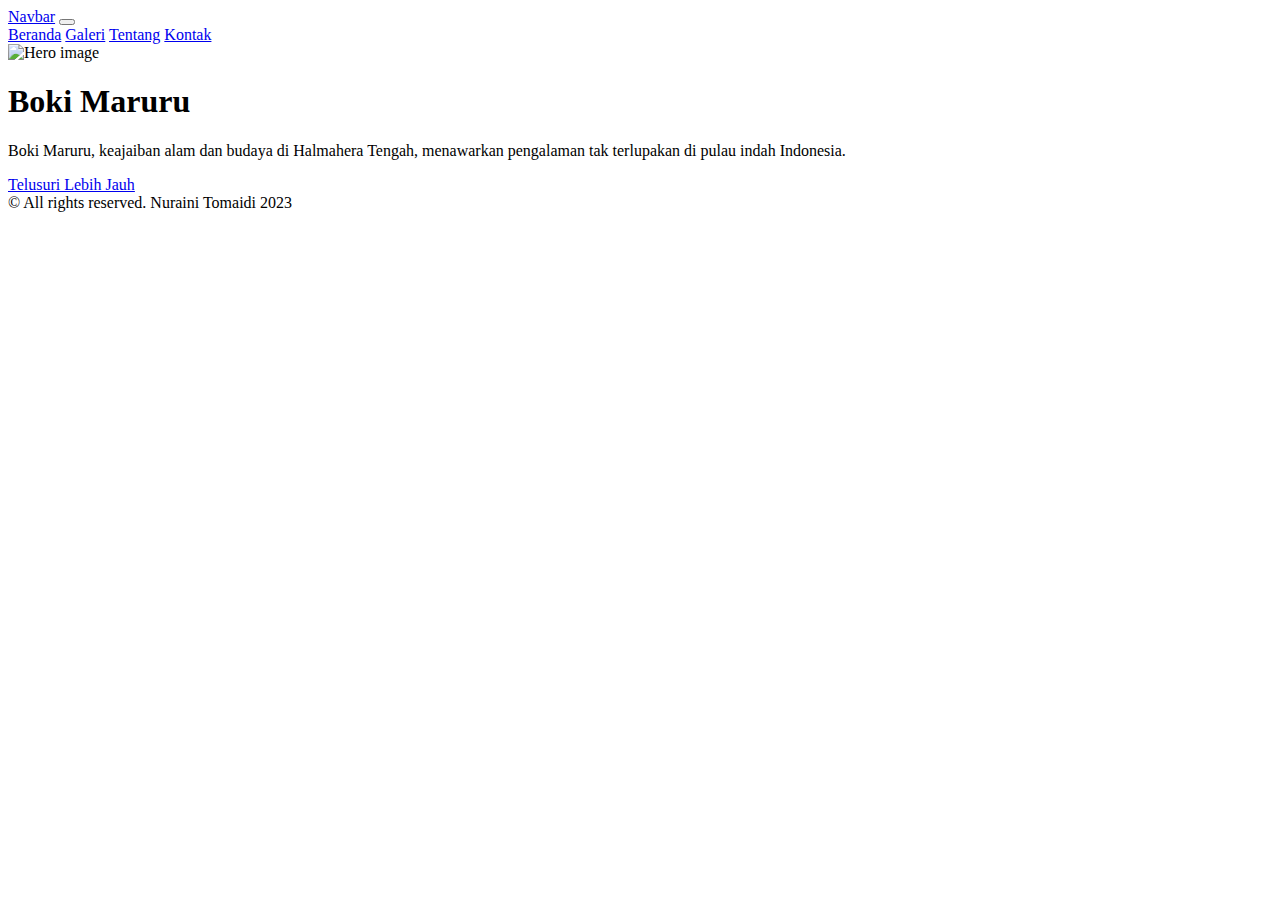
==== index.html @ fe1a5776 "Changes to be committed: 	modified:   boki.html 	modified:   galeri.html 	modified:   index.html 	ne" ====
<!DOCTYPE html>
<html lang="en">
    <head>
        <meta charset="UTF-8" />
        <meta http-equiv="X-UA-Compatible" content="IE=edge" />
        <meta name="viewport" content="width=device-width, initial-scale=1.0, max-scale=1.0, user-scalable=no" />
        <title>Boki Maruru</title>

        <link rel="stylesheet" href="./assets/style.css" />

        <!-- Bootstrap -->
        <link
            href="https://cdn.jsdelivr.net/npm/bootstrap@5.3.0/dist/css/bootstrap.min.css"
            rel="stylesheet"
            integrity="sha384-9ndCyUaIbzAi2FUVXJi0CjmCapSmO7SnpJef0486qhLnuZ2cdeRhO02iuK6FUUVM"
            crossorigin="anonymous"
        />
        <script
            src="https://cdn.jsdelivr.net/npm/@popperjs/core@2.11.8/dist/umd/popper.min.js"
            integrity="sha384-I7E8VVD/ismYTF4hNIPjVp/Zjvgyol6VFvRkX/vR+Vc4jQkC+hVqc2pM8ODewa9r"
            crossorigin="anonymous"
        ></script>
        <script
            src="https://cdn.jsdelivr.net/npm/bootstrap@5.3.0/dist/js/bootstrap.min.js"
            integrity="sha384-fbbOQedDUMZZ5KreZpsbe1LCZPVmfTnH7ois6mU1QK+m14rQ1l2bGBq41eYeM/fS"
            crossorigin="anonymous"
        ></script>

        <!-- Feather Icons -->
        <script src="https://unpkg.com/feather-icons"></script>
    </head>
    <body>
        <header>
            <nav class="navbar navbar-expand-lg navbar-dark bg-color-2">
                <div class="container">
                    <a class="navbar-brand" href="#">Navbar</a>
                    <button
                        class="navbar-toggler"
                        type="button"
                        data-bs-toggle="collapse"
                        data-bs-target="#navbarNavAltMarkup"
                        aria-controls="navbarNavAltMarkup"
                        aria-expanded="false"
                        aria-label="Toggle navigation"
                    >
                        <span class="navbar-toggler-icon"></span>
                    </button>
                    <div class="collapse navbar-collapse" id="navbarNavAltMarkup">
                        <div class="navbar-nav ms-lg-auto">
                            <a class="nav-link active" aria-current="page" href="/">Beranda</a>
                            <a class="nav-link" href="/galeri">Galeri</a>
                            <a class="nav-link" href="/tentang">Tentang</a>
                            <a class="nav-link" href="/kontak">Kontak</a>
                        </div>
                    </div>
                </div>
            </nav>
        </header>
        <main class="bg-color-1">
            <section class="container-fluid hero-section py-5">
                <div class="container">
                    <div class="row">
                        <div class="col-sm-12 col-lg-6 mb-sm-4 mb-lg-0 mb-4">
                            <img
                                src="./assets/img/boki_maruru (2).jpeg"
                                class="img-fluid rounded-circle hero-img border border-4 shadow-lg border-light object-fit-cover"
                                alt="Hero image"
                            />
                        </div>
                        <div class="col-sm-12 col-lg-6 m-lg-auto">
                            <h1 class="display-4 fw-bold text-center">Boki Maruru</h1>
                            <p class="lead">
                                Boki Maruru, keajaiban alam dan budaya di Halmahera Tengah, menawarkan pengalaman tak terlupakan di pulau
                                indah Indonesia.
                            </p>
                            <div class="d-flex justify-content-center justify-content-lg-center">
                                <a href="./boki.html" class="btn btn-light">Telusuri Lebih Jauh <span data-feather="globe"></span></a>
                            </div>
                        </div>
                    </div>
                </div>
            </section>
        </main>
        <footer class="text-center py-2 bg-color-2">&copy; All rights reserved. Nuraini Tomaidi 2023</footer>

        <!-- Feather Icons -->
        <script>
            feather.replace();
        </script>
    </body>
</html>
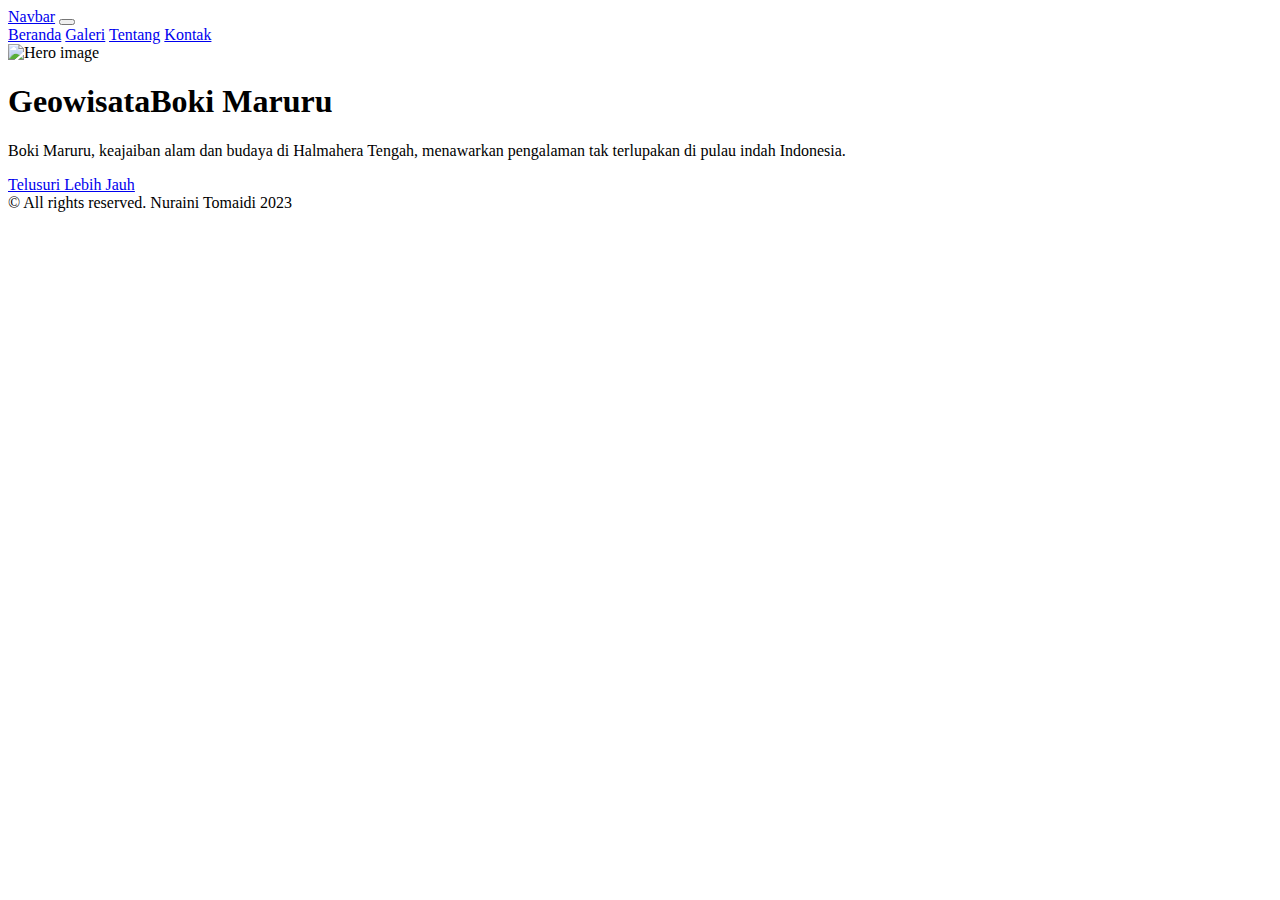
==== commit 5483f0e1: "Changes to be committed: 	modified:   index.html" ====
--- a/index.html
+++ b/index.html
@@ -4,7 +4,7 @@
         <meta charset="UTF-8" />
         <meta http-equiv="X-UA-Compatible" content="IE=edge" />
         <meta name="viewport" content="width=device-width, initial-scale=1.0, max-scale=1.0, user-scalable=no" />
-        <title>Boki Maruru</title>
+        <title>Geowisata Boki Maruru</title>
 
         <link rel="stylesheet" href="./assets/style.css" />
 
@@ -68,7 +68,7 @@
                             />
                         </div>
                         <div class="col-sm-12 col-lg-6 m-lg-auto">
-                            <h1 class="display-4 fw-bold text-center">Boki Maruru</h1>
+                            <h1 class="display-4 fw-bold text-center">GeowisataBoki Maruru</h1>
                             <p class="lead">
                                 Boki Maruru, keajaiban alam dan budaya di Halmahera Tengah, menawarkan pengalaman tak terlupakan di pulau
                                 indah Indonesia.
